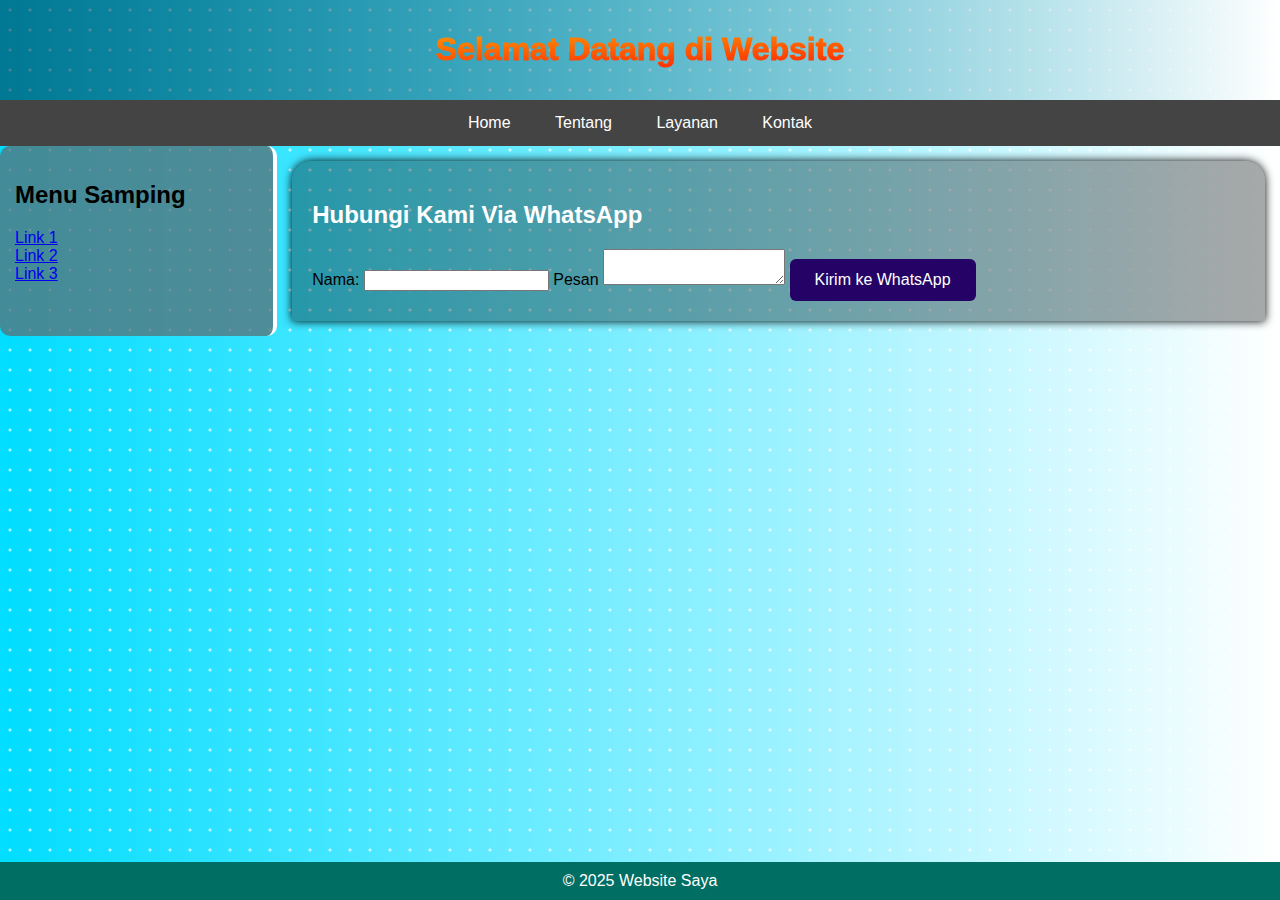
==== kontak.html @ ebcd5ae5 "Update kontak.html" ====
<!DOCTYPE html>
<html lang="en">
<head>
  <meta charset="UTF-8">
  <meta name="viewport" content="width=device-width, initial-scale=1.0">
  <title>Latihan-19</title>
  <link rel="stylesheet" href="styles.css">
</head>
<body class="polkadot-bg">
  <header>
    <h1 class="title">Selamat Datang di Website</h1>
  </header>
  <nav>
    <ul>
      <li><a href="index.html">Home</a></li>
      <li><a href="tentang.html">Tentang</a></li>
      <li><a href="layanan.html">Layanan</a></li>
      <li><a href="kontak.html">Kontak</a></li>
    </ul>
  </nav>
  <div class="container">
    <div class="sidebar">
      <h2>Menu Samping</h2>
      <ul>
        <li><a href="#">Link 1</a></li>
        <li><a href="#">Link 2</a></li>
        <li><a href="#">Link 3</a></li>
      </ul>
    </div>
    <div class="content">
      <div class="hero">
        
     <main>
       <h2 class="sub_title">Hubungi Kami Via WhatsApp</h2>
     <from id=fromWA>
       <label for="nama">Nama:</label>
       <input type="text" id="nama" name="nama" required>
       <label for="pesan">Pesan</label>
       <textarea id="pesan" name="pesan" rous="5" required></textarea>
       <button type="submit">Kirim ke WhatsApp</button>
     </main>   
      
     </from>
      </div>
      </div>
     
    </div>
  </div>
  <footer>
    &copy; 2025 Website Saya
  </footer>
    <script>
      document.getElementById("formWA").addEventListener("submit", function(event) {
        event.preventDefault();
      var nama = document.getElementById("nama").value;
      var pesan = document.getElementById("pesan").value:

      var noWA = 'Halo, saya${nama}.%0A${pesan}';

        window.open('https://wa.me/${081553675279}?text=${teks}', "_blank);
      });
    </script>
</body>
</html>
---- styles.css ----
body {

  font-family: Arial, sans-serif;
  margin: 0;
  padding: 0;
}
.polkadot-bg {
      background: 
        radial-gradient(circle, #ffffffaf 1px, transparent 2px),
        linear-gradient(to right, rgb(0, 221, 255), rgba(255, 255, 255, 0.64));
      background-size: 20px 20px, 100% 100%;
      background-position: 0 0, 0 0;
      height: 100vh;
    }

header {
  background-image: linear-gradient(to right, rgba(0, 53, 77, 0.599) , rgba(0, 128, 0, 0));
  color: white;
  padding: 10px 0;
  text-align: center;
}

header .title {
  background: linear-gradient(to bottom right, rgb(255, 187, 0), rgb(254, 2, 2));
  font-weight: 10000;
  -webkit-background-clip: text;
  color: transparent;
  font-weight: 1000;
}

nav {
  background-color: #444;
  overflow: hidden;
}

nav ul {
  list-style-type: none;
  margin: 0;
  padding: 0;
  text-align: center;
}

nav ul li {
  display: inline;
}

nav ul li a {
  color: white;
  display: inline-block;
  padding: 14px 20px;
  text-decoration: none;
}

nav ul li a:hover {
  background-color: #555;
}

.container {
  display: flex;
  
}

.sidebar {
  border-right: solid 4px #fffdfd;
  border-radius: 10px;
  background-color: #55757cc9;
  padding: 15px;
  width: 20%;
}

.sidebar ul {
  list-style-type: none;
  padding: 0;
}

.content {
  padding: 15px;
  width: 80%;
}

.content .wlc {
  text-align: center;
  color: white;
}


.sub_title {
  color : white;
  font-weight: 0;
}

.hero {
  padding: 20px;
  background-color: #00000056;
  border-start-start-radius: 20px;
  border-start-end-radius: 20px;
  box-shadow: #000000 0px 0px 10px;
}
.hero p {
  color : white;
}

  .sub_content {
    background-color: #00000087;
    border-start-start-radius: 20px;
    border-start-end-radius: 20px;
    padding: 10px;
    margin-bottom: 20px;
  }
  

.table-container {
  background-color:#00000087;
  border-start-start-radius: 20px;
  border-start-end-radius: 20px;
  padding: 10px;
  margin-bottom: 20px;
}
.table-container table {
  width: 100%;
  /* border-collapse: collapse; */
}

.table-container th, .table-container td {
  text-align: center;
}

.table-container th {
  color: white;
  font-weight: 1000;
  padding: 10px;
  margin: 20px;
}

.table-container td {
  background-color: #0ae6d79a;
  border-radius: 20px;
  font-weight: 800;
  color: white;
  padding: 10px;
  margin: 20px;
}

.content ul {
  background-color: #00000087;
  list-style-type: none;
  text-decoration: none;
  color: white;
  font-size: small;
  margin: 0;
  padding: 20px;
  border-start-start-radius: 20px;
  border-start-end-radius: 20px;
}

.content ul a {
  text-decoration: none;
  color: white;
  font-size: small;
}

/* From Kontak */
#FromWA {
  background-color: #fff;
  padding: 30px 25px;
  border-radius: 10px;
  box-shadow: 0 6px 20px rgba(0, 0, 0, 0.1);
  width: 100%;
  max-width: 500px;
}

#FromWA label {
  display: block;
  margin-bottom: 8px;
  font-weight: bold;
  color: #333;
}

#fromWa textarea {
  width: 100%;
  padding: 12px;
  border: 1px solid #ccc;
  border-radius: 6px;
  border-bottom: 20px;
  box-sizing: border-box;
  font-sizing: 16px;
}

#fromWa input: focus,
#formWa textarea: focus {
  border-color: #250366;
  outline: none;
  box-shadow: 0 0 4px rgba(37, 211, 102, 0,3);
}

#fromWA button {
  background-color: #250366;
  color: white;
  border: none;
  padding: 12px 25px;
  border-radius: 6px;
  font-size: 16px;
  cursor: pointer;
  transation: background-color 0.3s ease;
}

#formWA button: hover{
  bacground-color: #lebe5d;
}


footer {
  background-color: #006e63;
  color: white;
  padding: 10px 0;
  text-align: center;
  position: fixed;
  margin top: 20px;
  bottom: 0;
  width: 100%;
}
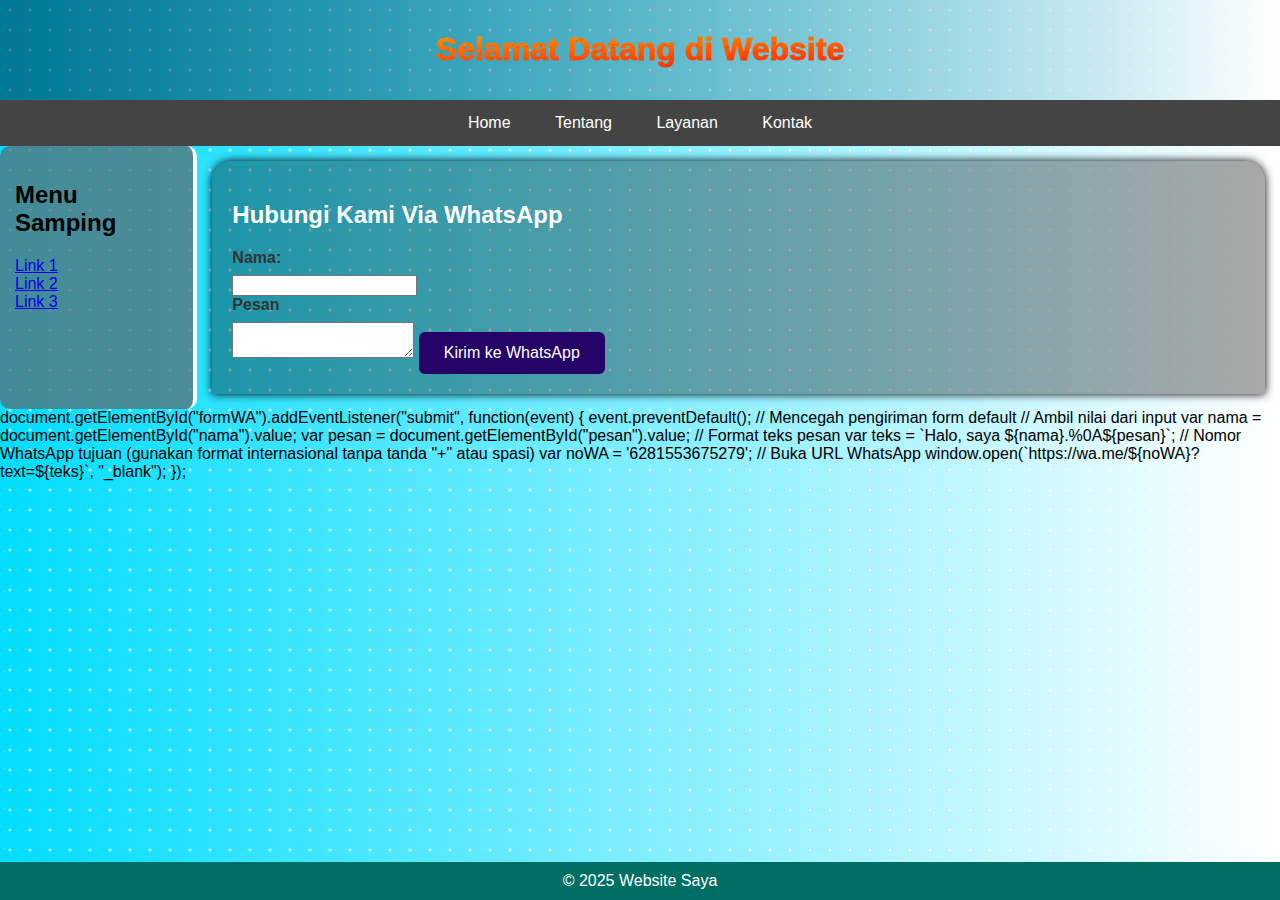
==== commit 90ce4ba4: "Update kontak.html" ====
--- a/kontak.html
+++ b/kontak.html
@@ -49,16 +49,21 @@
   <footer>
     &copy; 2025 Website Saya
   </footer>
-    <script>
-      document.getElementById("formWA").addEventListener("submit", function(event) {
-        event.preventDefault();
+   document.getElementById("formWA").addEventListener("submit", function(event) {
+      event.preventDefault(); // Mencegah pengiriman form default
+
+      // Ambil nilai dari input
       var nama = document.getElementById("nama").value;
-      var pesan = document.getElementById("pesan").value:
+      var pesan = document.getElementById("pesan").value;
 
-      var noWA = 'Halo, saya${nama}.%0A${pesan}';
+      // Format teks pesan
+      var teks = `Halo, saya ${nama}.%0A${pesan}`;
 
-        window.open('https://wa.me/${081553675279}?text=${teks}', "_blank);
-      });
-    </script>
+      // Nomor WhatsApp tujuan (gunakan format internasional tanpa tanda "+" atau spasi)
+      var noWA = '6281553675279';
+
+      // Buka URL WhatsApp
+      window.open(`https://wa.me/${noWA}?text=${teks}`, "_blank");
+    });
 </body>
 </html>
--- a/styles.css
+++ b/styles.css
@@ -75,7 +75,7 @@
 
 .content {
   padding: 15px;
-  width: 80%;
+  width: 1650px;
 }
 
 .content .wlc {
@@ -169,7 +169,7 @@
   max-width: 500px;
 }
 
-#FromWA label {
+#fromWA label {
   display: block;
   margin-bottom: 8px;
   font-weight: bold;
@@ -188,6 +188,7 @@
 
 #fromWa input: focus,
 #formWa textarea: focus {
+  width: auto;
   border-color: #250366;
   outline: none;
   box-shadow: 0 0 4px rgba(37, 211, 102, 0,3);
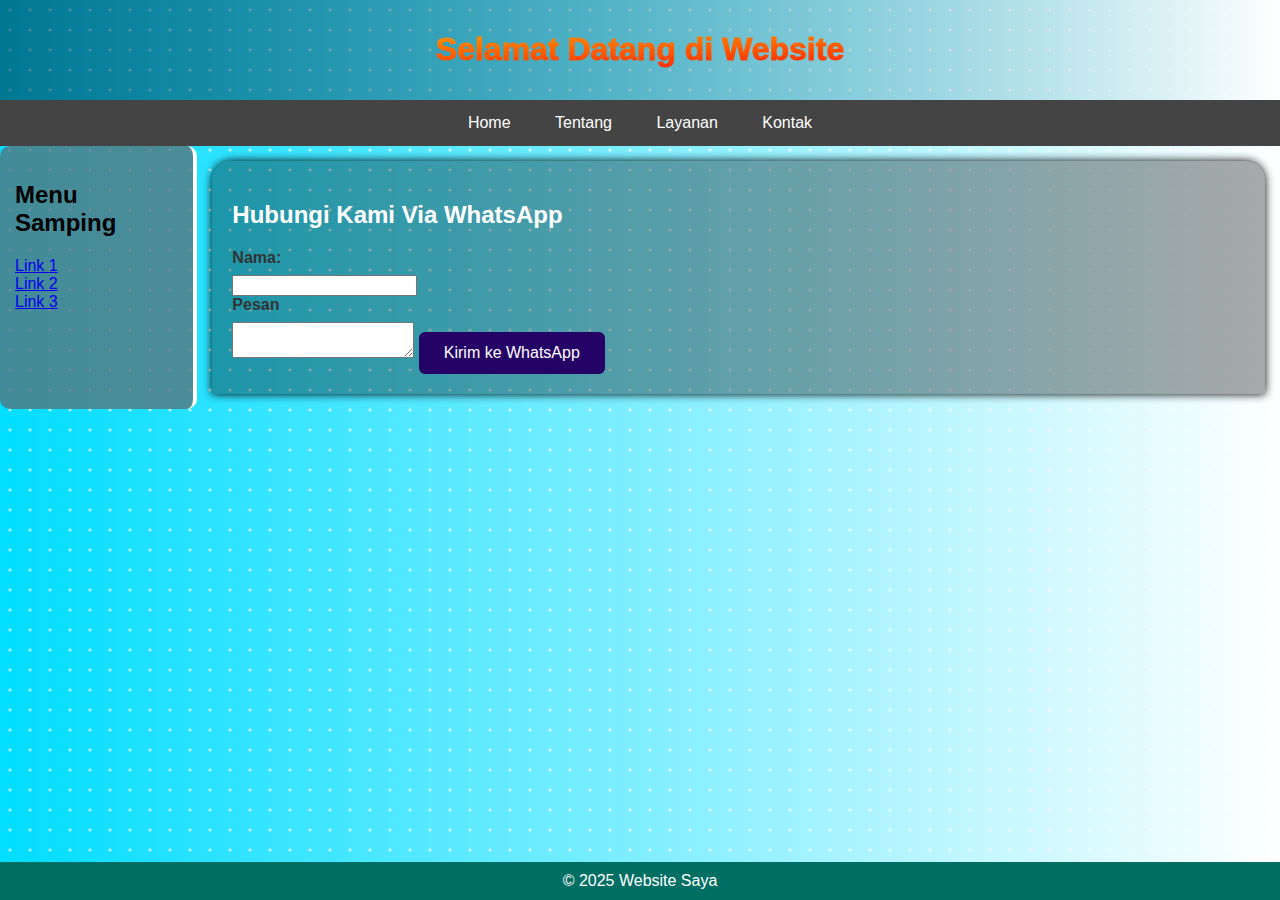
==== commit f999ae46: "Update kontak.html" ====
--- a/kontak.html
+++ b/kontak.html
@@ -49,6 +49,7 @@
   <footer>
     &copy; 2025 Website Saya
   </footer>
+  <script>
    document.getElementById("formWA").addEventListener("submit", function(event) {
       event.preventDefault(); // Mencegah pengiriman form default
 
@@ -65,5 +66,6 @@
       // Buka URL WhatsApp
       window.open(`https://wa.me/${noWA}?text=${teks}`, "_blank");
     });
+  </script>
 </body>
 </html>
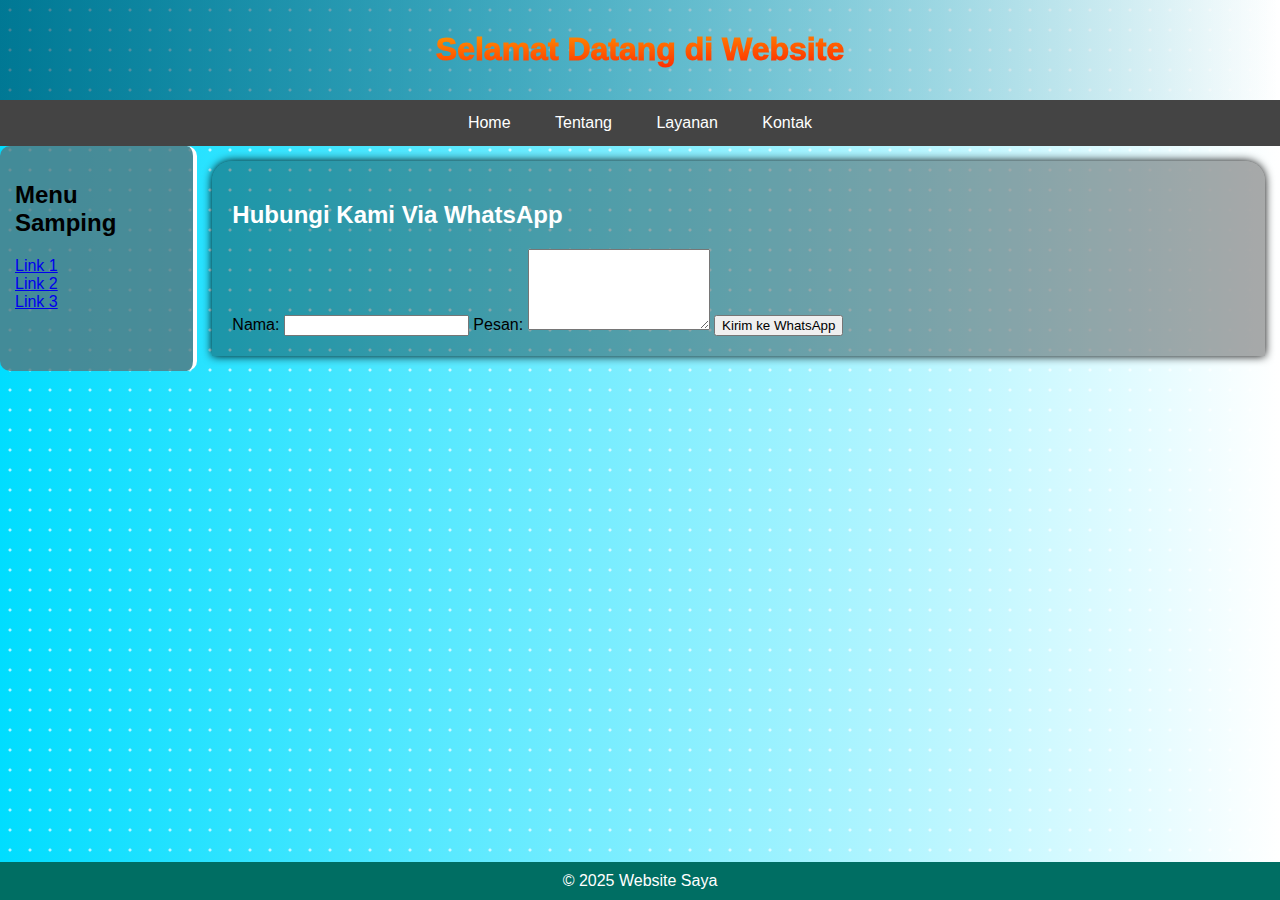
==== commit 5db36a8a: "Update kontak.html" ====
--- a/kontak.html
+++ b/kontak.html
@@ -29,21 +29,17 @@
     </div>
     <div class="content">
       <div class="hero">
-        
-     <main>
-       <h2 class="sub_title">Hubungi Kami Via WhatsApp</h2>
-     <from id=fromWA>
-       <label for="nama">Nama:</label>
-       <input type="text" id="nama" name="nama" required>
-       <label for="pesan">Pesan</label>
-       <textarea id="pesan" name="pesan" rous="5" required></textarea>
-       <button type="submit">Kirim ke WhatsApp</button>
-     </main>   
-      
-     </from>
+        <main>
+          <h2 class="sub_title">Hubungi Kami Via WhatsApp</h2>
+          <form id="formWA">
+            <label for="nama">Nama:</label>
+            <input type="text" id="nama" name="nama" required>
+            <label for="pesan">Pesan:</label>
+            <textarea id="pesan" name="pesan" rows="5" required></textarea>
+            <button type="submit">Kirim ke WhatsApp</button>
+          </form>
+        </main>
       </div>
-      </div>
-     
     </div>
   </div>
   <footer>
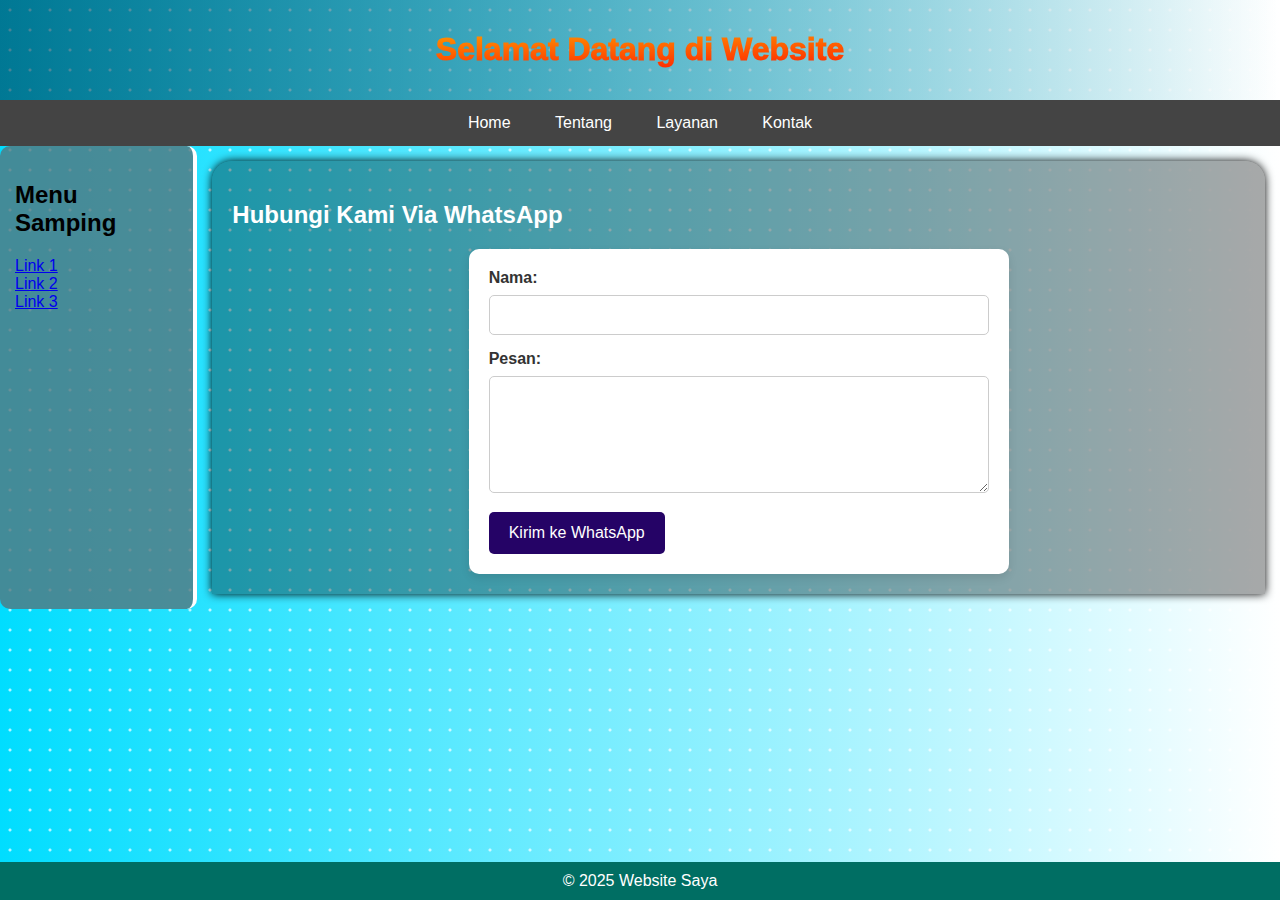
==== commit 11072fab: "Update kontak.html" ====
--- a/kontak.html
+++ b/kontak.html
@@ -42,26 +42,26 @@
       </div>
     </div>
   </div>
+  <script>
+    document.getElementById("formWA").addEventListener("submit", function(event) {
+      event.preventDefault();
+
+      
+      var nama = document.getElementById("nama").value;
+      var pesan = document.getElementById("pesan").value;
+
+      
+      var teks = `Halo, saya ${nama}.%0A${pesan}`;
+
+
+      var noWA = '6281553675279';
+
+      
+      window.open(`https://wa.me/${noWA}?text=${teks}`, "_blank");
+    });
+  </script>
   <footer>
     &copy; 2025 Website Saya
   </footer>
-  <script>
-   document.getElementById("formWA").addEventListener("submit", function(event) {
-      event.preventDefault(); // Mencegah pengiriman form default
-
-      // Ambil nilai dari input
-      var nama = document.getElementById("nama").value;
-      var pesan = document.getElementById("pesan").value;
-
-      // Format teks pesan
-      var teks = `Halo, saya ${nama}.%0A${pesan}`;
-
-      // Nomor WhatsApp tujuan (gunakan format internasional tanpa tanda "+" atau spasi)
-      var noWA = '6281553675279';
-
-      // Buka URL WhatsApp
-      window.open(`https://wa.me/${noWA}?text=${teks}`, "_blank");
-    });
-  </script>
 </body>
 </html>
--- a/styles.css
+++ b/styles.css
@@ -160,53 +160,95 @@
 }
 
 /* From Kontak */
-#FromWA {
+#fromWA {
   background-color: #fff;
   padding: 30px 25px;
   border-radius: 10px;
   box-shadow: 0 6px 20px rgba(0, 0, 0, 0.1);
-  width: 100%;
+  width: 1600px;
+  max-width: 1600px;
+}
+
+#fromWA input,
+#fromWA textarea {
+  width: 100%;
+  padding: 12px;
+  border: 1px solid #ccc;
+  border-radius: 6px;
+  box-sizing: border-box; 
+  font-size: 16px;
+  margin-bottom: 10px;
+}
+
+#fromWA input:focus,
+#fromWA textarea:focus {
+  border-color: #250366;
+  outline: none;
+  box-shadow: 0 0 4px rgba(37, 211, 102, 0.3);
+}
+
+#fromWA button {
+  background-color: #250366;
+  color: white;
+  border: none;
+  padding: 12px 25px;
+  border-radius: 6px;
+  font-size: 16px;
+  cursor: pointer;
+  transation: background-color 0.3s ease;
+}
+
+#formWA button: hover{
+  bacground-color: #lebe5d;
+}
+
+#formWA {
+  background-color: #ffffff;
+  padding: 20px;
+  border-radius: 10px; 
+  box-shadow: 0 4px 10px rgba(0, 0, 0, 0.1);
   max-width: 500px;
-}
-
-#fromWA label {
+  margin: 0 auto;
+}
+
+#formWA label {
   display: block;
   margin-bottom: 8px;
   font-weight: bold;
   color: #333;
 }
 
-#fromWa textarea {
-  width: 100%;
-  padding: 12px;
+#formWA input,
+#formWA textarea {
+  width: 100%;
+  padding: 10px;
+  margin-bottom: 15px;
   border: 1px solid #ccc;
-  border-radius: 6px;
-  border-bottom: 20px;
+  border-radius: 5px;
+  font-size: 16px;
   box-sizing: border-box;
-  font-sizing: 16px;
-}
-
-#fromWa input: focus,
-#formWa textarea: focus {
-  width: auto;
+}
+
+#formWA input:focus,
+#formWA textarea:focus {
   border-color: #250366;
   outline: none;
-  box-shadow: 0 0 4px rgba(37, 211, 102, 0,3);
-}
-
-#fromWA button {
+  box-shadow: 0 0 5px rgba(37, 3, 102, 0.5); 
+}
+
+#formWA button {
   background-color: #250366;
   color: white;
   border: none;
-  padding: 12px 25px;
-  border-radius: 6px;
+  padding: 12px 20px;
+  border-radius: 5px;
   font-size: 16px;
   cursor: pointer;
-  transation: background-color 0.3s ease;
-}
-
-#formWA button: hover{
-  bacground-color: #lebe5d;
+  transition: background-color 0.3s ease;
+}
+
+#formWA button:hover {
+  background-color: #4b0082;
 }
 
 
